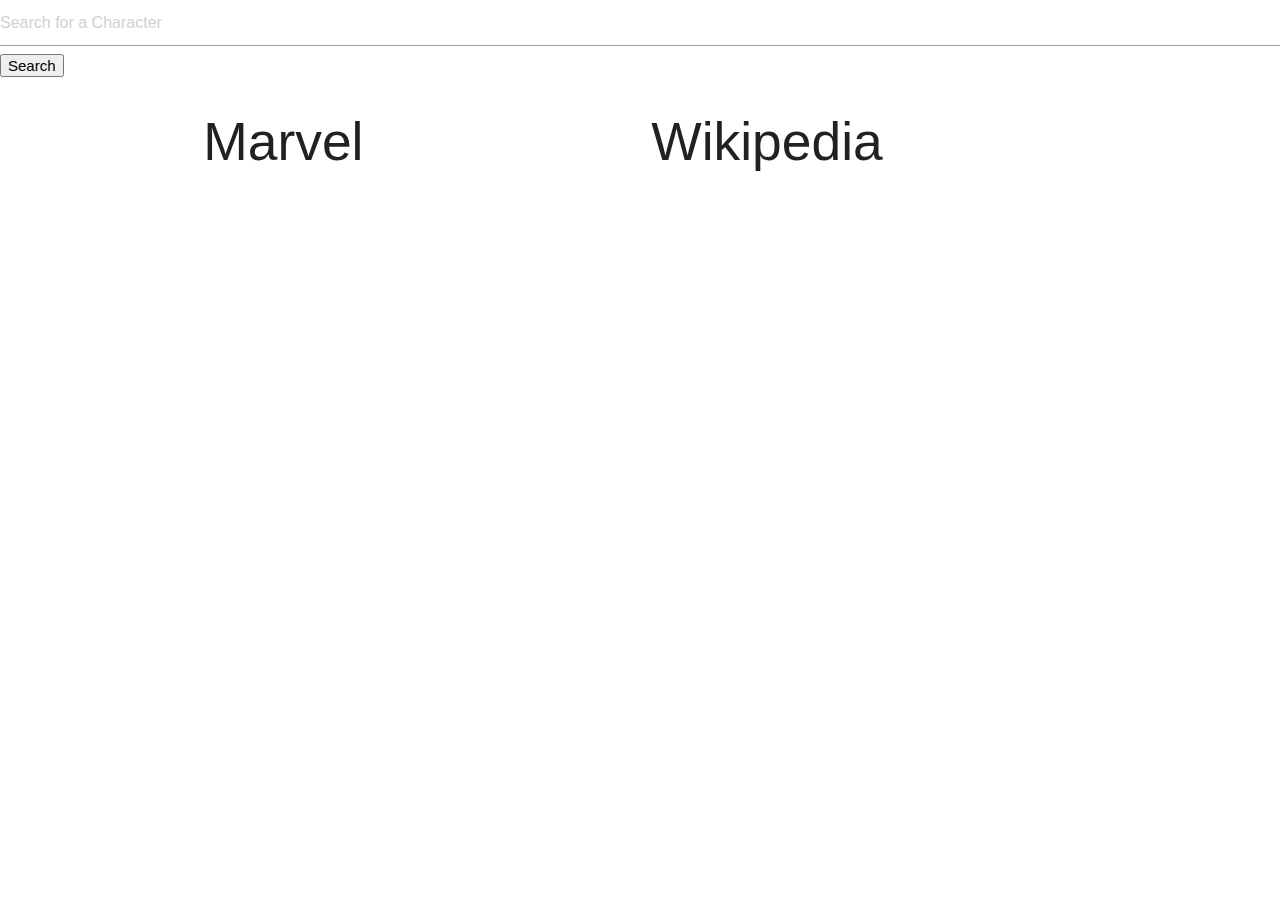
==== search-poc.html @ b21a89d4 "Proof of concept on Marvel and Wikipedia searches" ====
<!DOCTYPE html>
<html lang="en">

<head>
  <meta charset="UTF-8">
  <meta name="viewport" content="width=device-width, initial-scale=1.0">
  <title>Document</title>
  <!-- Compiled and minified CSS -->
  <link rel="stylesheet" href="https://cdnjs.cloudflare.com/ajax/libs/materialize/1.0.0/css/materialize.min.css">
</head>

<body>
  <div>
    <form>
      <input type="text" id="inputSearch" placeholder="Search for a Character" /> <button id="btnSearch"
        type="button">Search</button>
    </form>
  </div>
  <div class="container">
    <div class="row">
      <div class="col s6" id="marvelTitle"><h2>Marvel</h2></div>
      <div class="col s6" id="wikiTitle"><h2>Wikipedia</h2></div>
    </div>
    <div class="row">
      <div class="col s6" id="marvelOutput"></div>
      <div class="col s6" id="wikiOutput"></div>
    </div>
  </div>

  <!-- Compiled and minified JavaScript -->
  <script src="https://code.jquery.com/jquery-3.2.1.min.js"></script>
  <script src="https://cdnjs.cloudflare.com/ajax/libs/materialize/1.0.0/js/materialize.min.js"></script>
  <script src="./assets/js/keys.js"></script>
  <script src="./assets/js/apiCalls.js"></script>
</body>

</html>
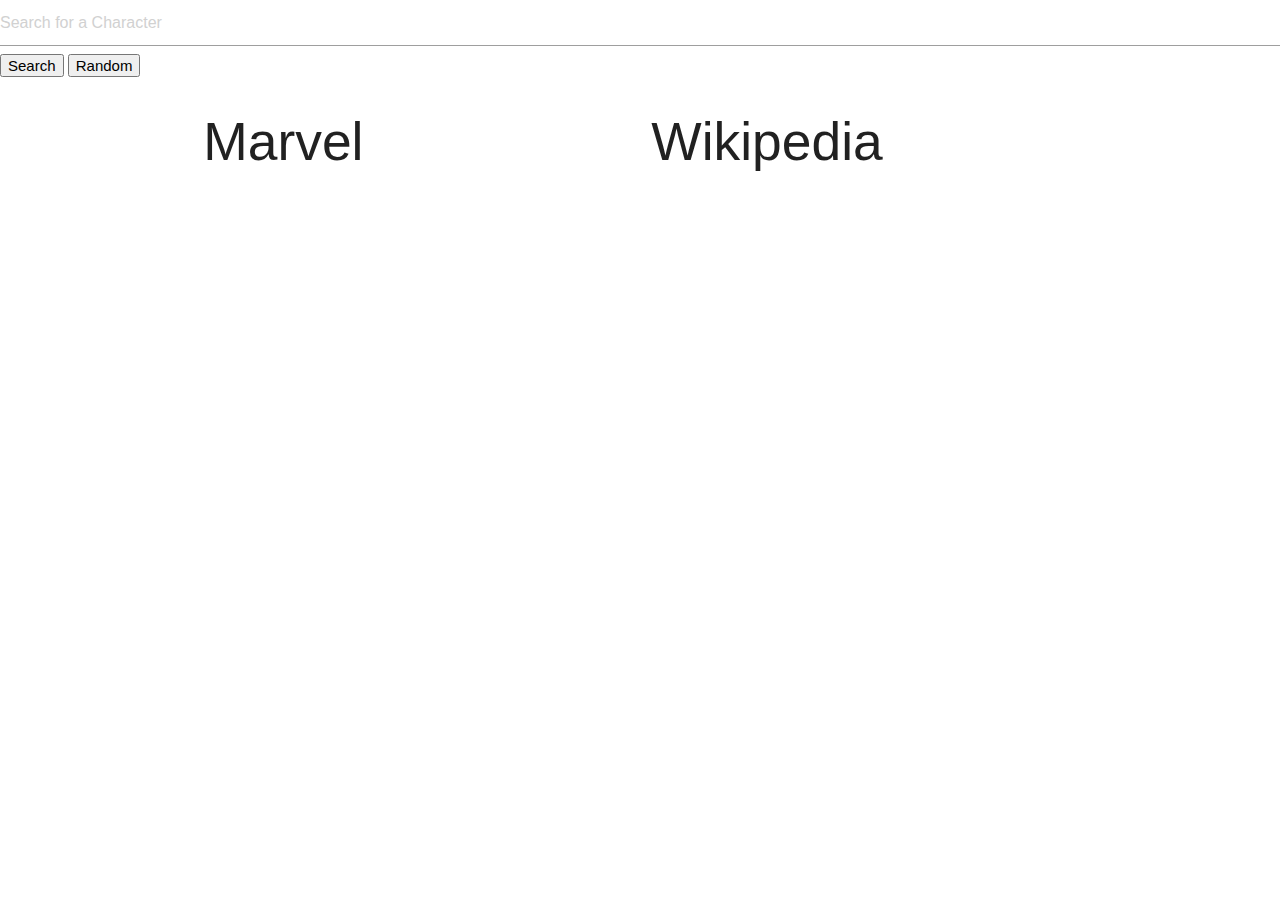
==== commit 88f28ec6: "added random character selector for Marvel and modularized it for re-use" ====
--- a/search-poc.html
+++ b/search-poc.html
@@ -13,7 +13,8 @@
   <div>
     <form>
       <input type="text" id="inputSearch" placeholder="Search for a Character" /> <button id="btnSearch"
-        type="button">Search</button>
+        type="button">Search</button> <button id="btnRandom"
+        type="button">Random</button>
     </form>
   </div>
   <div class="container">
